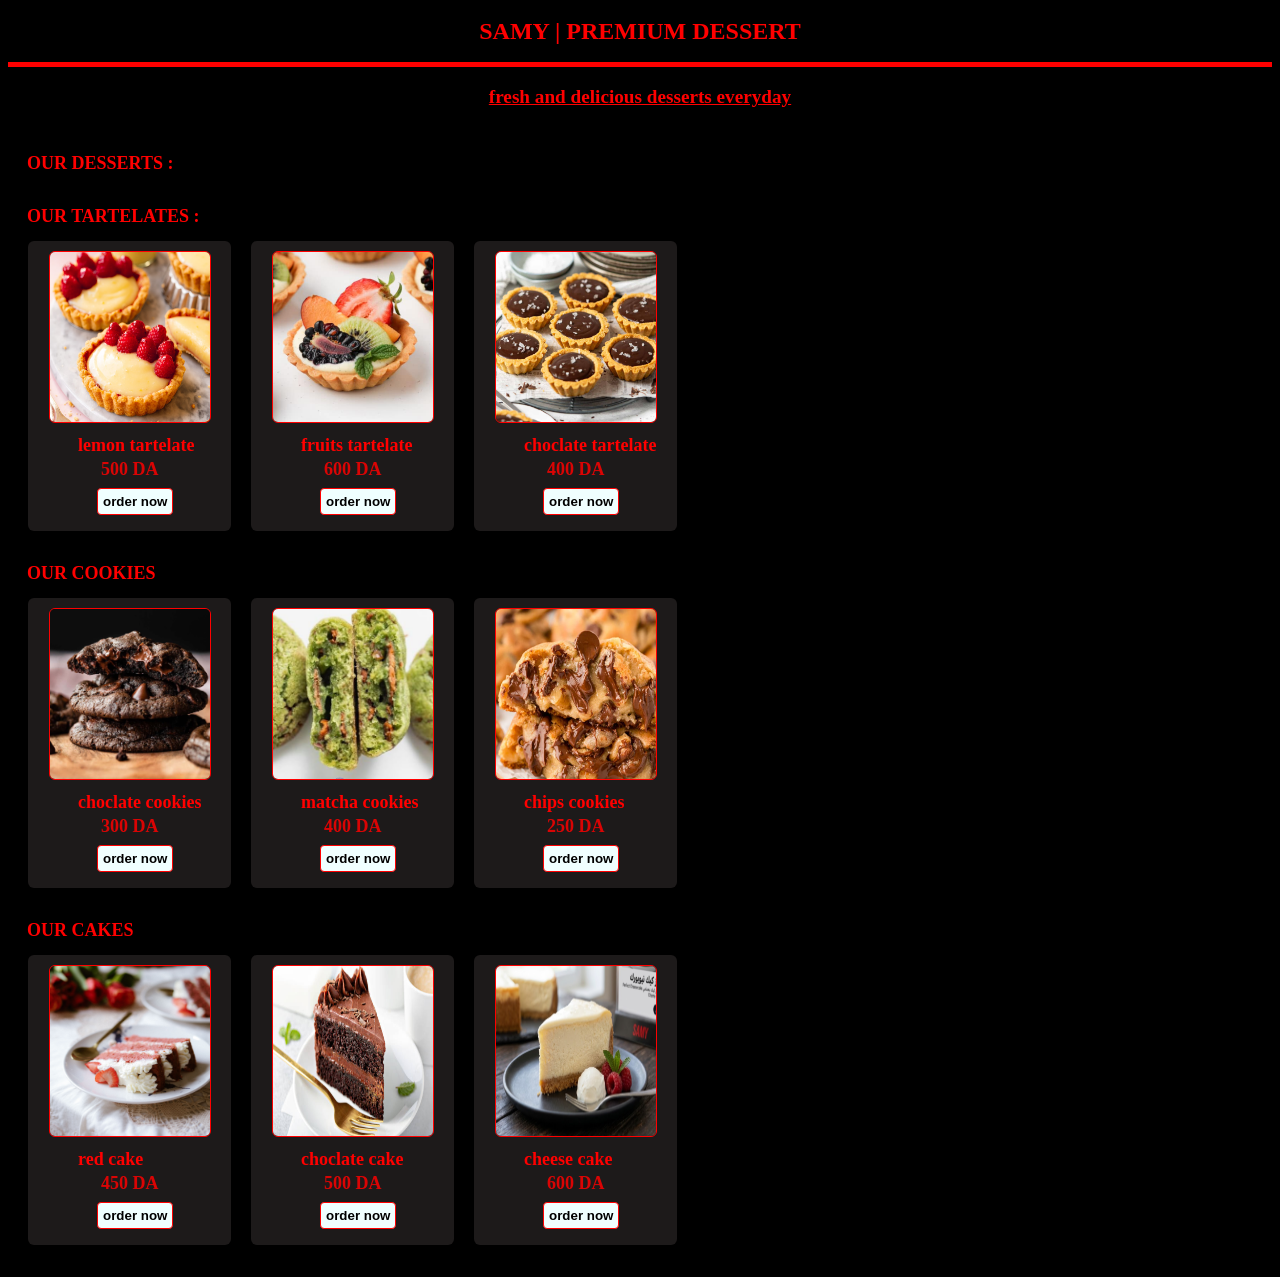
==== index.html @ 593768f6 "Add files via upload" ====
<!DOCTYPE html>
<html>

<head>
    <title>SAMY | PREMIUM DESSERT</title>
    <meta name="viewport" content="width=device-width , initial-scale=1.0">
    <meta charset="UTF-8">
    <link rel="stylesheet" href="style.css">
</head>

<body style="background-color: black;">
    <h1>SAMY | PREMIUM DESSERT</h1>
    <hr class="line">
    <p style="text-align: center; color: red; font-weight: bold; font-size: larger;text-decoration: underline;">fresh
        and delicious desserts everyday</p> <br>
    <h2 class="title">OUR DESSERTS :</h2><br>
    <h2>OUR TARTELATES :</h2>
    <section class="slider">
        <div class="product">
            <img src="lemon.png" alt="lemon">
            <p class="pro-name">lemon tartelate</p>
            <span class="price">500 DA</span> <br><a href="order.html?img=lemon.png&price=500"> <button
                    class="btn">order
                    now</button></a>
        </div>
        <div class="product">
            <img src="fruits.png" alt="lemon">
            <p class="pro-name">fruits tartelate</p>
            <span class="price">600 DA</span> <br><a href="order.html?img=fruits.png&price=600"> <button
                    class="btn">order
                    now</button></a>
        </div>
        <div class="product">
            <img src="choclat.png" alt="choclate">
            <p class="pro-name">choclate tartelate</p>
            <span class="price">400 DA </span><a href="order.html?img=choclat.png&price=400"> <button class="btn">order
                    now </button></a>
        </div>
    </section>
    <h2>OUR COOKIES</h2>
    <section class="slider">
        <div class="product">
            <img src="cho cooki.png" alt="cho">
            <p class="pro-name">choclate cookies</p>
            <span class="price">300 DA</span><a href="order.html?img=cho cooki.png&price=300"> <button class="btn">order
                    now</button></a>
        </div>
        <div class="product">
            <img src="matcha.png" alt="maycha">
            <P class="pro-name">matcha cookies</P>
            <span class="price">400 DA</span>
            <a href="order.html?img=matcha.png&price=400"><button class="btn">order now</button></a>
        </div>
        <div class="product">
            <img src="chips.png" alt="chips">
            <p class="pro-name">chips cookies</p>
            <span class="price">250 DA</span>
            <a href="order.html?img=chips.png&price=250"><button class="btn">order now</button></a>
        </div>
    </section>
    <h2>OUR CAKES</h2>
    <section class="slider">
        <div class="product">
            <img src="red cake.png" alt="red">
            <p class="pro-name">red cake</p>
            <span class="price">450 DA</span>
            <a href="order.html?img=red cake.png&price=450"> <button class="btn">order now</button></a>
        </div>
        <div class="product">
            <img src="choclat cake.png" alt="choclate">
            <p class="pro-name">choclate cake</p>
            <span class="price">500 DA</span>
            <a href="order.html?img=choclat cake.png&price=500"><button class="btn">order now</button></a>
        </div>
        <div class="product">
            <img src="cheese.png" alt="cheese">
            <p class="pro-name">cheese cake</p>
            <span class="price">600 DA</span>
            <a href="order.html?img=cheese.png&price=600"> <button class="btn">order now</button></a>
        </div>
    </section>
</body>

</html>
---- style.css ----
h1 {
    text-align: center;
    color: red;
    font-weight: bold;
    font-size: x-large;
    margin-top: 18px;
}

.line {
    height: 5px;
    border: none;
    background-color: red;
    margin-top: 17px;
}

h2 {
    color: red;
    font-size: large;
    font-weight: bold;
    margin-top: 8px;
    margin-left: 19px;
    margin-bottom: 9px;
}

img {

    background-color: white;
    border: 1px solid red;
    margin-left: 18px;
    border-radius: 6px;
    margin-bottom: 5px;
    width: 160px;
    height: 170px;
}

.title {
    margin-bottom: 6px;

}

.slider {
    display: flex;
    scrollbar-width: none;
    margin-bottom: 26px;
    overflow-x: auto;

}

.product {
    background-color: rgba(132, 117, 117, 0.223);
    width: 190px;
    height: 270px;

    margin-left: 20px;
    border-radius: 6px;
    padding-left: 3px;
    padding-right: 10px;
    padding-top: 10px;
    padding-bottom: 10px;
    margin-top: 5px;
    margin-bottom: 6px;

}




.price {
    color: rgba(255, 0, 0, 0.841);
    font-size: large;
    font-weight: bold;
    font-size: large;
    margin-left: 70px;
    margin-top: 1px;


}

.pro-name {
    color: red;
    font-weight: bold;
    margin-left: 47px;
    margin-top: 3px;
    margin-bottom: 3px;
    font-size: large;
}

.btn {
    margin-left: 66px;
    margin-top: 8px;
    background-color: azure;
    border: 1px solid red;
    padding-left: 5px;
    padding-right: 5px;
    padding-top: 5px;
    padding-bottom: 5px;
    border-radius: 4px;
    font-weight: bold;
}

.btn:hover {
    opacity: 0.8;
}

.btn:active {
    opacity: 0.6;
}

.product:hover {
    box-shadow: 0 0 4px red;
}

.info {
    margin-left: 350px;
    margin-top: 5px;
    margin-bottom: 17px;
}

.product-img {
    width: 300px;
    height: 300px;
    margin-left: 340px;
    margin-bottom: 40px;

}

input {
    padding-bottom: 5px;
    padding-top: 5px;
    margin-left: 10px;
    padding-right: 100px;
    text-align: left;
    margin-bottom: 7px;
}



select {
    padding-top: 5px;
    padding-bottom: 5px;
    padding-right: 190px;



}


.hh2 {
    margin-left: 17px;
}

.submit {
    padding-right: 360px;
    padding-left: 360px;
    margin-left: 50px;
    padding-bottom: 6px;
    padding-top: 6px;
    border: 1px solid red;
    border-radius: 4px;
}

.submit:hover {
    opacity: 0.8;
    box-shadow: 0 0 4px lightblue;

}

.submit:active {
    opacity: 0.6;
}

.options {
    margin-left: 365px;

}

.delprice {
    color: red;
    text-align: center;
    font-weight: bold;
    font-size: large;
    margin-top: 15px;
}

.pro-price {
    color: red;
    font-weight: bold;
    font-size: larger;
    margin-left: 460px;

    margin-bottom: 40px;
}

.pro-img {
    margin-left: 350px;
    width: 260px;
    height: 250px;
    margin-bottom: 16px;
}

.total {
    color: red;
    text-align: center;
    font-weight: bold;
    font-size: larger;
    margin-top: 15px;
    margin-bottom: 15px;
}
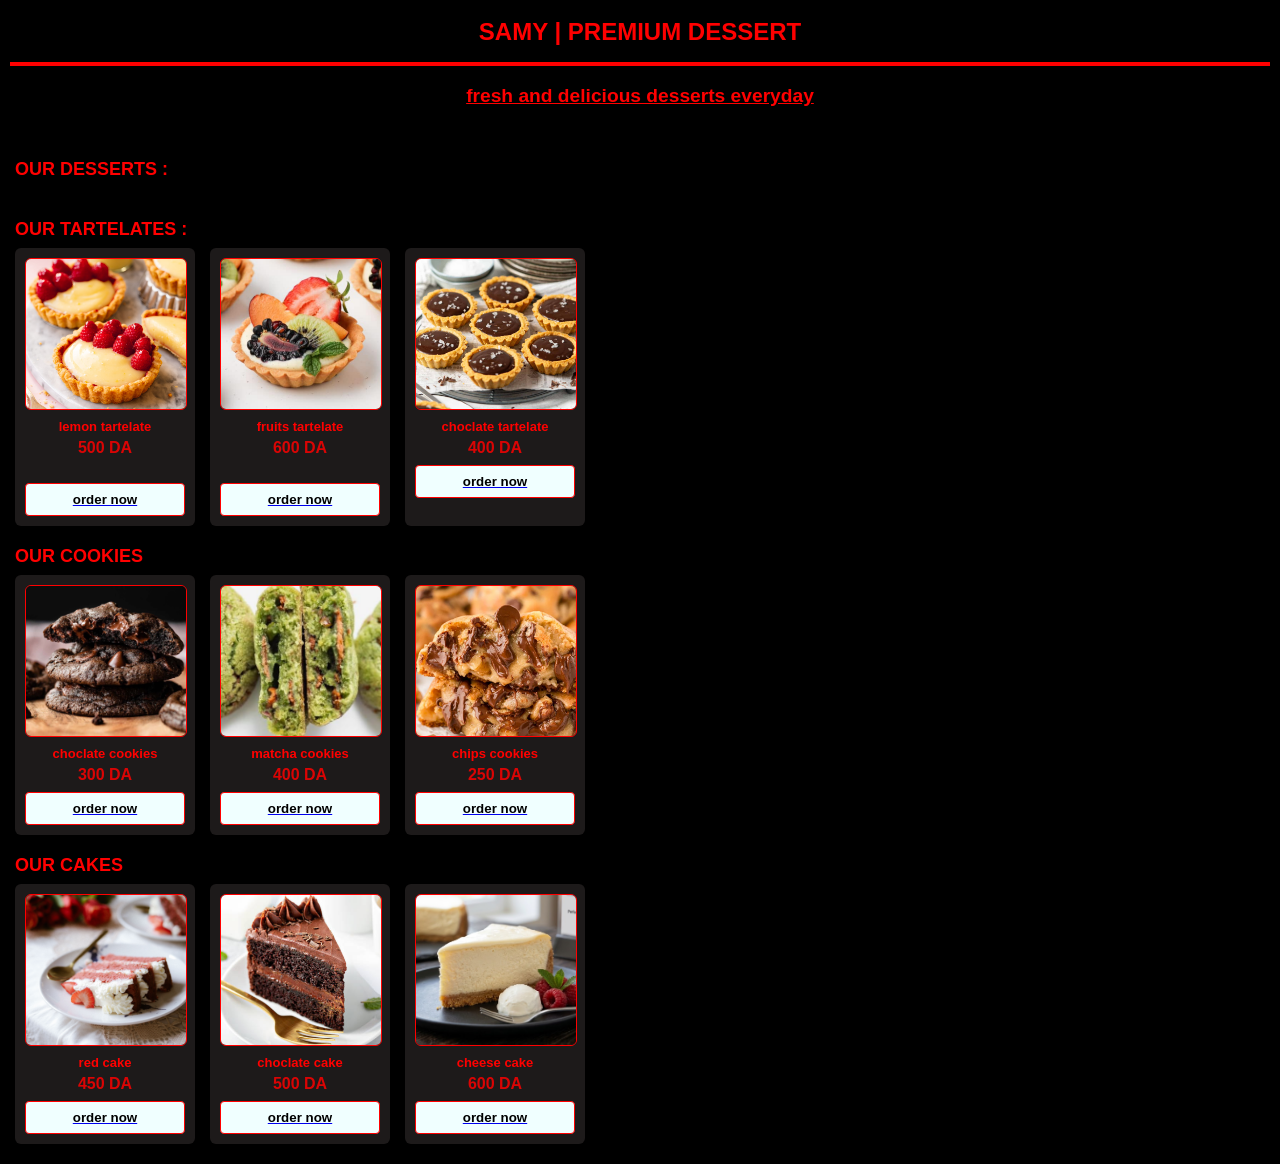
==== commit eba13ed7: "Add files via upload" ====
--- a/index.html
+++ b/index.html
@@ -1,9 +1,9 @@
 <!DOCTYPE html>
-<html>
+<html lang="en">
 
 <head>
     <title>SAMY | PREMIUM DESSERT</title>
-    <meta name="viewport" content="width=device-width , initial-scale=1.0">
+    <meta name="viewport" content="width=device-width, initial-scale=1.0">
     <meta charset="UTF-8">
     <link rel="stylesheet" href="style.css">
 </head>
@@ -11,43 +11,46 @@
 <body style="background-color: black;">
     <h1>SAMY | PREMIUM DESSERT</h1>
     <hr class="line">
-    <p style="text-align: center; color: red; font-weight: bold; font-size: larger;text-decoration: underline;">fresh
-        and delicious desserts everyday</p> <br>
+    <p style="text-align: center; color: red; font-weight: bold; font-size: larger; text-decoration: underline;">
+        fresh and delicious desserts everyday
+    </p>
+    <br>
+
     <h2 class="title">OUR DESSERTS :</h2><br>
+
     <h2>OUR TARTELATES :</h2>
     <section class="slider">
         <div class="product">
             <img src="lemon.png" alt="lemon">
             <p class="pro-name">lemon tartelate</p>
-            <span class="price">500 DA</span> <br><a href="order.html?img=lemon.png&price=500"> <button
-                    class="btn">order
-                    now</button></a>
+            <span class="price">500 DA</span> <br>
+            <a href="order.html?img=lemon.png&price=500"><button class="btn">order now</button></a>
         </div>
         <div class="product">
-            <img src="fruits.png" alt="lemon">
+            <img src="fruits.png" alt="fruits">
             <p class="pro-name">fruits tartelate</p>
-            <span class="price">600 DA</span> <br><a href="order.html?img=fruits.png&price=600"> <button
-                    class="btn">order
-                    now</button></a>
+            <span class="price">600 DA</span> <br>
+            <a href="order.html?img=fruits.png&price=600"><button class="btn">order now</button></a>
         </div>
         <div class="product">
             <img src="choclat.png" alt="choclate">
             <p class="pro-name">choclate tartelate</p>
-            <span class="price">400 DA </span><a href="order.html?img=choclat.png&price=400"> <button class="btn">order
-                    now </button></a>
+            <span class="price">400 DA</span>
+            <a href="order.html?img=choclat.png&price=400"><button class="btn">order now</button></a>
         </div>
     </section>
+
     <h2>OUR COOKIES</h2>
     <section class="slider">
         <div class="product">
             <img src="cho cooki.png" alt="cho">
             <p class="pro-name">choclate cookies</p>
-            <span class="price">300 DA</span><a href="order.html?img=cho cooki.png&price=300"> <button class="btn">order
-                    now</button></a>
+            <span class="price">300 DA</span>
+            <a href="order.html?img=cho cooki.png&price=300"><button class="btn">order now</button></a>
         </div>
         <div class="product">
-            <img src="matcha.png" alt="maycha">
-            <P class="pro-name">matcha cookies</P>
+            <img src="matcha.png" alt="matcha">
+            <p class="pro-name">matcha cookies</p>
             <span class="price">400 DA</span>
             <a href="order.html?img=matcha.png&price=400"><button class="btn">order now</button></a>
         </div>
@@ -58,13 +61,14 @@
             <a href="order.html?img=chips.png&price=250"><button class="btn">order now</button></a>
         </div>
     </section>
+
     <h2>OUR CAKES</h2>
     <section class="slider">
         <div class="product">
             <img src="red cake.png" alt="red">
             <p class="pro-name">red cake</p>
             <span class="price">450 DA</span>
-            <a href="order.html?img=red cake.png&price=450"> <button class="btn">order now</button></a>
+            <a href="order.html?img=red cake.png&price=450"><button class="btn">order now</button></a>
         </div>
         <div class="product">
             <img src="choclat cake.png" alt="choclate">
@@ -76,7 +80,7 @@
             <img src="cheese.png" alt="cheese">
             <p class="pro-name">cheese cake</p>
             <span class="price">600 DA</span>
-            <a href="order.html?img=cheese.png&price=600"> <button class="btn">order now</button></a>
+            <a href="order.html?img=cheese.png&price=600"><button class="btn">order now</button></a>
         </div>
     </section>
 </body>
--- a/style.css
+++ b/style.css
@@ -1,208 +1,179 @@
-h1 {
-    text-align: center;
-    color: red;
-    font-weight: bold;
-    font-size: x-large;
-    margin-top: 18px;
-}
+ body {
+     margin: 0;
+     padding: 0;
+     font-family: Arial, sans-serif;
+ }
 
-.line {
-    height: 5px;
-    border: none;
-    background-color: red;
-    margin-top: 17px;
-}
+ h1 {
+     text-align: center;
+     color: red;
+     font-weight: bold;
+     font-size: x-large;
+     margin-top: 18px;
+ }
 
-h2 {
-    color: red;
-    font-size: large;
-    font-weight: bold;
-    margin-top: 8px;
-    margin-left: 19px;
-    margin-bottom: 9px;
-}
+ .line {
+     height: 4px;
+     border: none;
+     background-color: red;
+     margin: 15px 10px;
+ }
 
-img {
+ h2 {
+     color: red;
+     font-size: large;
+     font-weight: bold;
+     margin-top: 15px;
+     margin-left: 15px;
+     margin-bottom: 8px;
+ }
 
-    background-color: white;
-    border: 1px solid red;
-    margin-left: 18px;
-    border-radius: 6px;
-    margin-bottom: 5px;
-    width: 160px;
-    height: 170px;
-}
+ img {
+     background-color: white;
+     border: 1px solid red;
+     border-radius: 6px;
+     width: 100%;
+     height: 150px;
+     object-fit: cover;
+ }
 
-.title {
-    margin-bottom: 6px;
+ .title {
+     margin-bottom: 6px;
+ }
 
-}
+ .slider {
+     display: flex;
+     overflow-x: auto;
+     scrollbar-width: none;
+     margin-bottom: 20px;
+     padding-left: 15px;
+     gap: 15px;
+ }
 
-.slider {
-    display: flex;
-    scrollbar-width: none;
-    margin-bottom: 26px;
-    overflow-x: auto;
+ .slider::-webkit-scrollbar {
+     display: none;
+ }
 
-}
+ .product {
+     background-color: rgba(132, 117, 117, 0.223);
+     min-width: 160px;
+     width: 160px;
+     border-radius: 6px;
+     padding: 10px;
+     flex-shrink: 0;
+ }
 
-.product {
-    background-color: rgba(132, 117, 117, 0.223);
-    width: 190px;
-    height: 270px;
+ .price {
+     color: rgba(255, 0, 0, 0.841);
+     font-size: medium;
+     font-weight: bold;
+     display: block;
+     text-align: center;
+     margin-top: 5px;
+ }
 
-    margin-left: 20px;
-    border-radius: 6px;
-    padding-left: 3px;
-    padding-right: 10px;
-    padding-top: 10px;
-    padding-bottom: 10px;
-    margin-top: 5px;
-    margin-bottom: 6px;
+ .pro-name {
+     color: red;
+     font-weight: bold;
+     margin-top: 5px;
+     margin-bottom: 5px;
+     font-size: small;
+     text-align: center;
+ }
 
-}
+ .btn {
+     display: block;
+     width: 100%;
+     margin-top: 8px;
+     background-color: azure;
+     border: 1px solid red;
+     padding: 8px;
+     border-radius: 4px;
+     font-weight: bold;
+     cursor: pointer;
+     text-align: center;
+ }
 
+ .btn:hover {
+     opacity: 0.8;
+ }
 
+ .btn:active {
+     opacity: 0.6;
+ }
 
+ .product:hover {
+     box-shadow: 0 0 4px red;
+ }
 
-.price {
-    color: rgba(255, 0, 0, 0.841);
-    font-size: large;
-    font-weight: bold;
-    font-size: large;
-    margin-left: 70px;
-    margin-top: 1px;
+ /* نموذج تأكيد الطلب للهاتف */
+ .container {
+     width: 100%;
+     padding: 15px;
+     max-width: 400px;
+     margin: 0 auto;
+ }
 
+ .info,
+ .options {
+     margin-bottom: 15px;
+     width: 100%;
+ }
 
-}
+ input,
+ select {
+     width: 100%;
+     padding: 10px;
+     border-radius: 4px;
+     border: 1px solid red;
+     background-color: white;
+     font-size: 14px;
+ }
 
-.pro-name {
-    color: red;
-    font-weight: bold;
-    margin-left: 47px;
-    margin-top: 3px;
-    margin-bottom: 3px;
-    font-size: large;
-}
+ .hh2 {
+     margin-left: 0;
+     margin-bottom: 5px;
+     font-size: small;
+ }
 
-.btn {
-    margin-left: 66px;
-    margin-top: 8px;
-    background-color: azure;
-    border: 1px solid red;
-    padding-left: 5px;
-    padding-right: 5px;
-    padding-top: 5px;
-    padding-bottom: 5px;
-    border-radius: 4px;
-    font-weight: bold;
-}
+ .submit {
+     width: 100%;
+     padding: 12px;
+     background-color: azure;
+     border: 1px solid red;
+     border-radius: 4px;
+     font-weight: bold;
+     color: black;
+     cursor: pointer;
+     margin-top: 10px;
+ }
 
-.btn:hover {
-    opacity: 0.8;
-}
+ .submit:hover {
+     opacity: 0.8;
+     box-shadow: 0 0 4px lightblue;
+ }
 
-.btn:active {
-    opacity: 0.6;
-}
+ .delprice,
+ .total {
+     color: red;
+     text-align: center;
+     font-weight: bold;
+     font-size: large;
+     margin: 10px 0;
+ }
 
-.product:hover {
-    box-shadow: 0 0 4px red;
-}
+ .pro-price {
+     color: red;
+     font-weight: bold;
+     font-size: larger;
+     text-align: center;
+     margin-bottom: 15px;
+ }
 
-.info {
-    margin-left: 350px;
-    margin-top: 5px;
-    margin-bottom: 17px;
-}
-
-.product-img {
-    width: 300px;
-    height: 300px;
-    margin-left: 340px;
-    margin-bottom: 40px;
-
-}
-
-input {
-    padding-bottom: 5px;
-    padding-top: 5px;
-    margin-left: 10px;
-    padding-right: 100px;
-    text-align: left;
-    margin-bottom: 7px;
-}
-
-
-
-select {
-    padding-top: 5px;
-    padding-bottom: 5px;
-    padding-right: 190px;
-
-
-
-}
-
-
-.hh2 {
-    margin-left: 17px;
-}
-
-.submit {
-    padding-right: 360px;
-    padding-left: 360px;
-    margin-left: 50px;
-    padding-bottom: 6px;
-    padding-top: 6px;
-    border: 1px solid red;
-    border-radius: 4px;
-}
-
-.submit:hover {
-    opacity: 0.8;
-    box-shadow: 0 0 4px lightblue;
-
-}
-
-.submit:active {
-    opacity: 0.6;
-}
-
-.options {
-    margin-left: 365px;
-
-}
-
-.delprice {
-    color: red;
-    text-align: center;
-    font-weight: bold;
-    font-size: large;
-    margin-top: 15px;
-}
-
-.pro-price {
-    color: red;
-    font-weight: bold;
-    font-size: larger;
-    margin-left: 460px;
-
-    margin-bottom: 40px;
-}
-
-.pro-img {
-    margin-left: 350px;
-    width: 260px;
-    height: 250px;
-    margin-bottom: 16px;
-}
-
-.total {
-    color: red;
-    text-align: center;
-    font-weight: bold;
-    font-size: larger;
-    margin-top: 15px;
-    margin-bottom: 15px;
-}+ .pro-img {
+     display: block;
+     margin: 0 auto 15px auto;
+     width: 200px;
+     height: 190px;
+     object-fit: cover;
+ }
